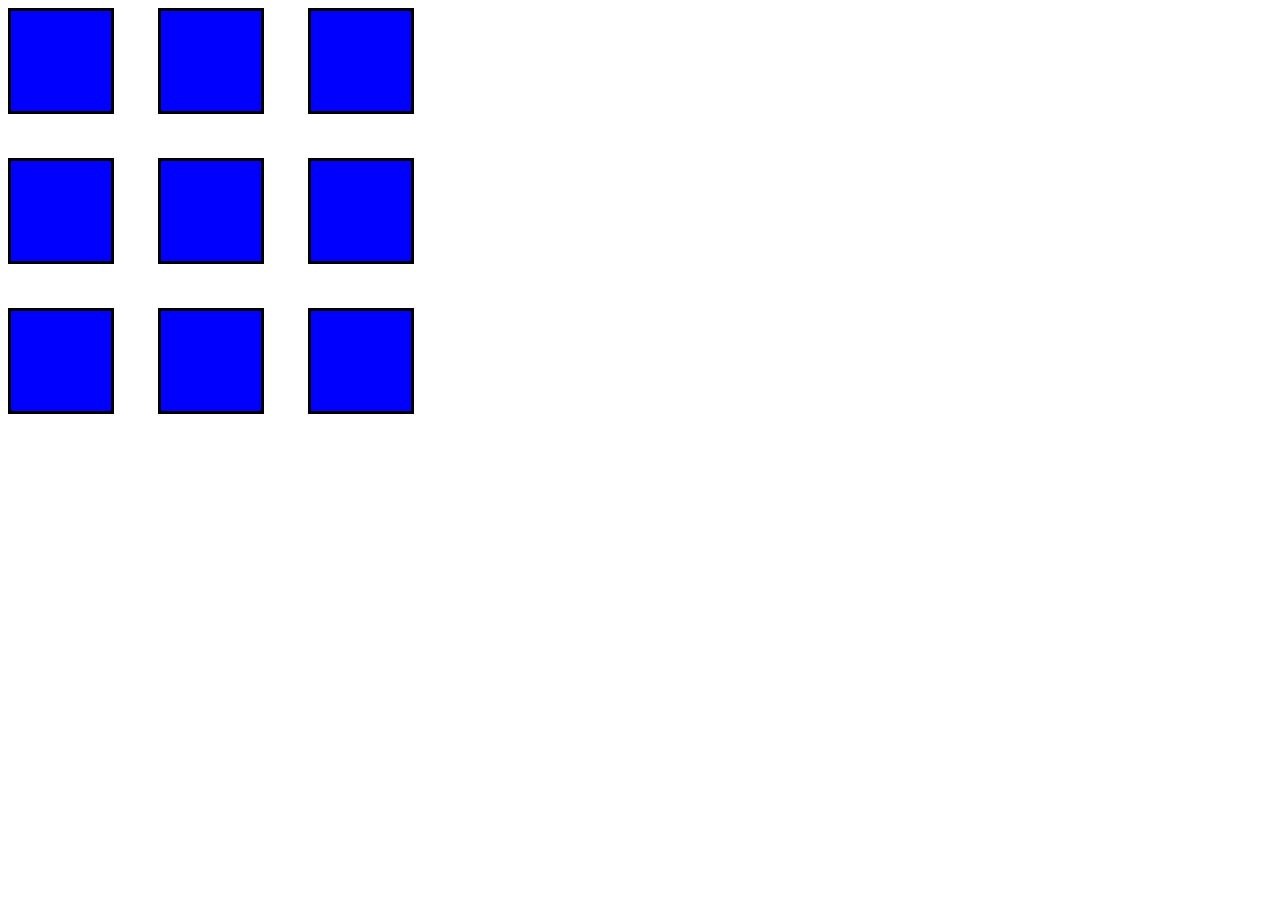
==== index.html @ f3bff5cf "tic tac toe" ====
<!DOCTYPE html>
<html lang="en">
<head>
    <meta charset="UTF-8">
    <meta http-equiv="X-UA-Compatible" content="IE=edge">
    <meta name="viewport" content="width=device-width, initial-scale=1.0">
    <title>Document</title>
    <style>

    body
    {
        background-color: white;
    }
    .k
    {
         background-color: blue;
         border: solid black;
         height: 100px;
         width:100px;
    }

    .board
    {
        position: absolute;
        display: grid;
        grid-template-columns: 150px 150px 150px;
        grid-template-rows: 150px 150px 150px;
    }

    span
    {
        text-align: center;
        margin-left: auto;
        margin-right: auto;
        color: blue;
        font-size: 70px;
        
    }
    span:hover
    {
        color: black;
        text-align: center;
    }


    </style>
</head>
<body>
    <div class = board>
        <div class = "k"><span>X</span></div>
        <div class = "k"><span>X</span></div>
        <div class = "k"><span>X</span></div>
        <div class = "k"><span>X</span></div>
        <div class = "k"><span>X</span></div>
        <div class = "k"><span>X</span></div>
        <div class = "k"><span>X</span></div>
        <div class = "k"><span>X</span></div>
        <div class = "k"><span>X</span></div>
    </div>
    
</body>
</html>
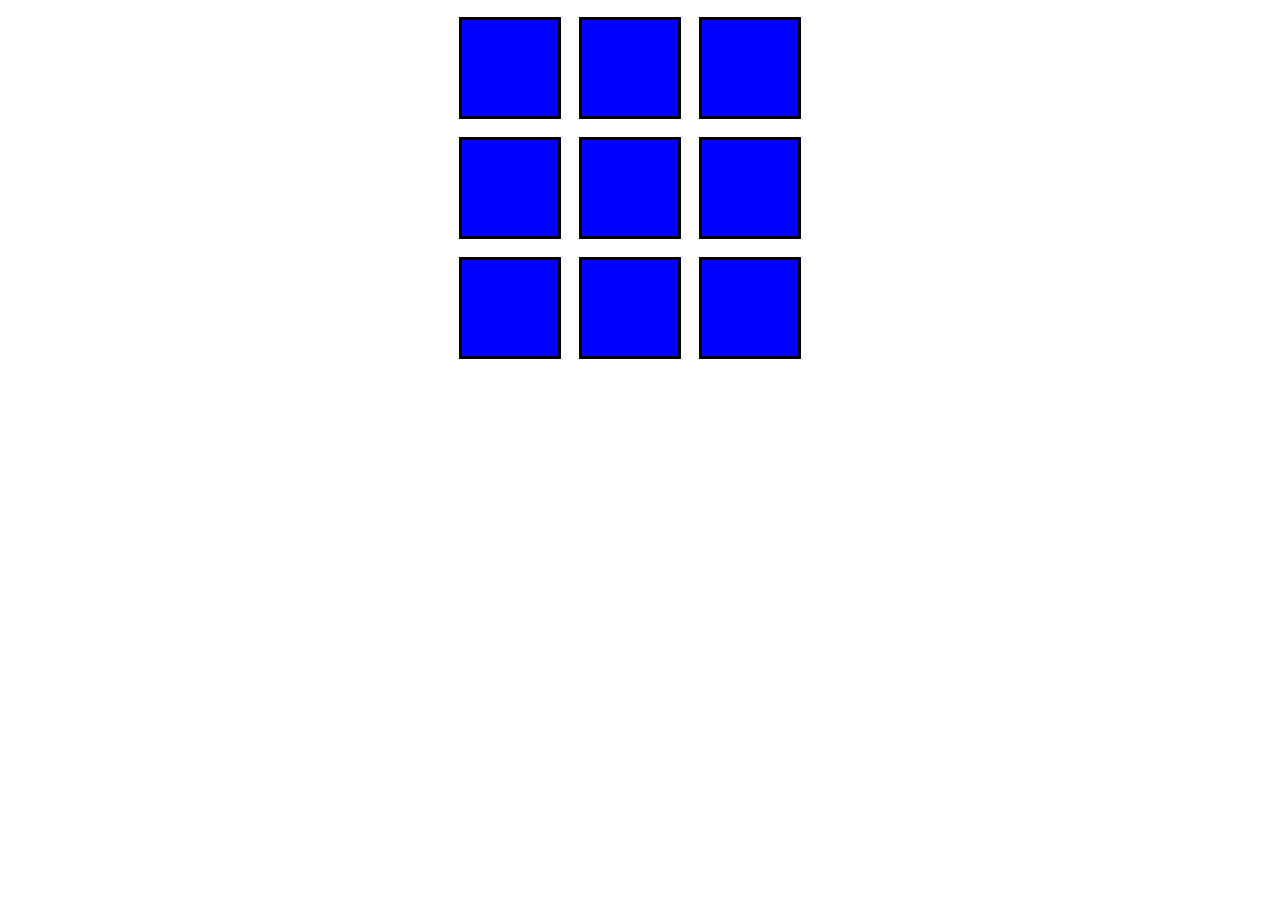
==== commit cc275049: "tic tac toe 2" ====
--- a/index.html
+++ b/index.html
@@ -13,27 +13,30 @@
     }
     .k
     {
-         background-color: blue;
-         border: solid black;
-         height: 100px;
-         width:100px;
+        margin: auto;
+        height: 80%;
+        width: 80%;
+        background-color: blue;
+        border: solid black;
+      
     }
 
     .board
     {
-        position: absolute;
+        left: 35%;
+        position: relative;
         display: grid;
-        grid-template-columns: 150px 150px 150px;
-        grid-template-rows: 150px 150px 150px;
+        grid-template-columns: 120px 120px 120px;
+        grid-template-rows: 120px 120px 120px;
     }
 
     span
     {
         text-align: center;
-        margin-left: auto;
-        margin-right: auto;
         color: blue;
-        font-size: 70px;
+        font-size: 80px;
+        padding-bottom: 10%;
+        padding-left:20%;
         
     }
     span:hover
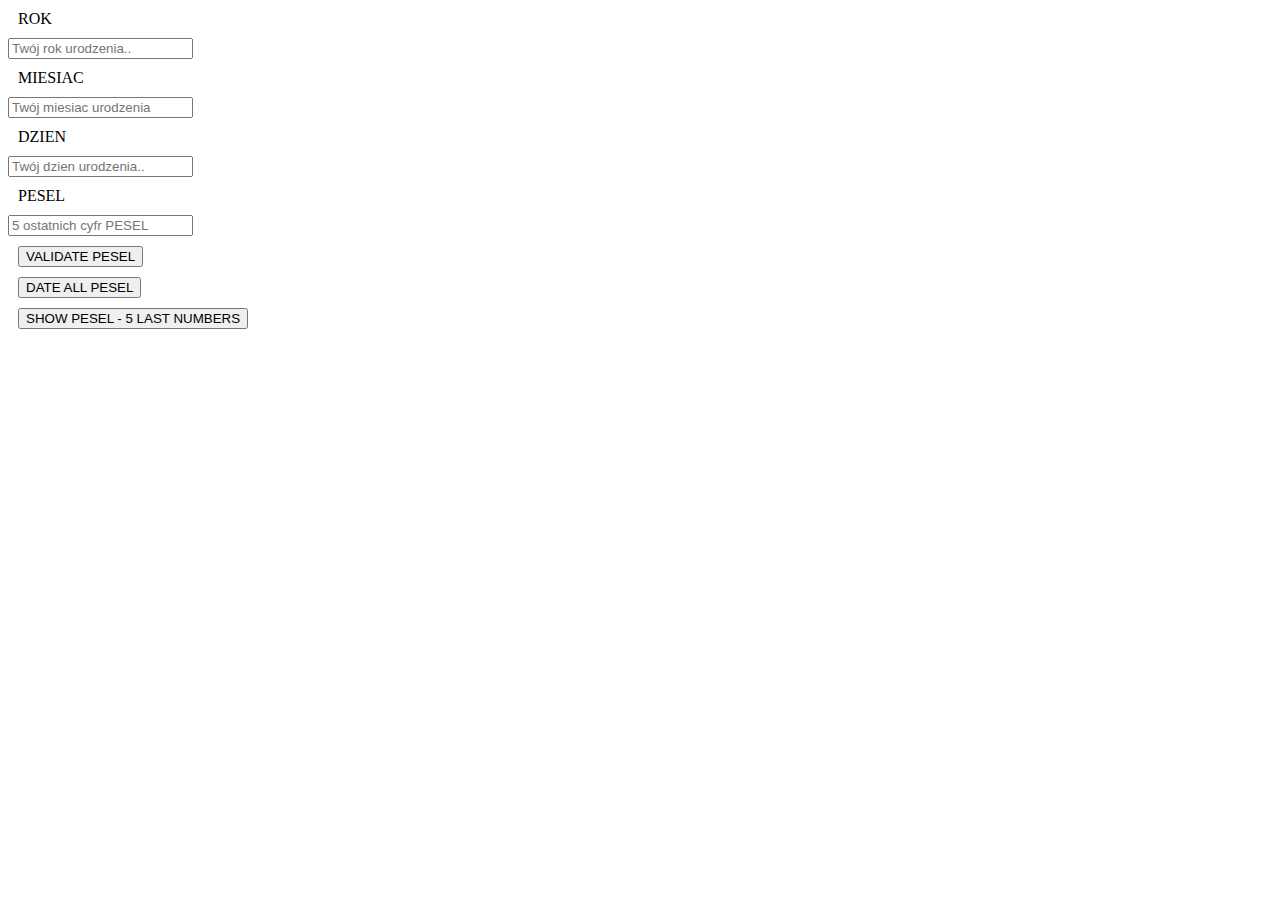
==== commit e2fa34c2: "praca domowa -korekta3" ====
--- a/index.html
+++ b/index.html
@@ -3,63 +3,25 @@
 <head>
     <meta charset="UTF-8">
     <meta http-equiv="X-UA-Compatible" content="IE=edge">
+    <link rel="stylesheet" type="text/css" href="style.css"/>
     <meta name="viewport" content="width=device-width, initial-scale=1.0">
     <title>Document</title>
-    <style>
-
-    body
-    {
-        background-color: white;
-    }
-    .k
-    {
-        margin: auto;
-        height: 80%;
-        width: 80%;
-        background-color: blue;
-        border: solid black;
-      
-    }
-
-    .board
-    {
-        left: 35%;
-        position: relative;
-        display: grid;
-        grid-template-columns: 120px 120px 120px;
-        grid-template-rows: 120px 120px 120px;
-    }
-
-    span
-    {
-        text-align: center;
-        color: blue;
-        font-size: 80px;
-        padding-bottom: 10%;
-        padding-left:20%;
-        
-    }
-    span:hover
-    {
-        color: black;
-        text-align: center;
-    }
-
-
-    </style>
 </head>
 <body>
-    <div class = board>
-        <div class = "k"><span>X</span></div>
-        <div class = "k"><span>X</span></div>
-        <div class = "k"><span>X</span></div>
-        <div class = "k"><span>X</span></div>
-        <div class = "k"><span>X</span></div>
-        <div class = "k"><span>X</span></div>
-        <div class = "k"><span>X</span></div>
-        <div class = "k"><span>X</span></div>
-        <div class = "k"><span>X</span></div>
-    </div>
-    
+    <label for="rok">ROK</label>
+    <input type="text" id="rok" placeholder="Twój rok urodzenia..">
+    <label for="miesiac">MIESIAC</label>
+    <input type="text" id="miesiac" placeholder="Twój miesiac urodzenia">
+    <label for="dzien">DZIEN</label>
+    <input type="text" id="dzien" placeholder="Twój dzien urodzenia..">
+    <label for="pesel">PESEL</label>
+    <input type="text" id="pesel" placeholder="5 ostatnich cyfr PESEL">
+
+    <button id="pesel_validate">VALIDATE PESEL</button>
+    <button id="pesel_day">DATE ALL PESEL</button>
+    <button id="pesel_last_numbers">SHOW PESEL - 5 LAST NUMBERS</button>
+
+    <script type="text/javascript" src="script.js"></script>	   
+    <div id="wynik"></div>
 </body>
 </html>--- a/style.css
+++ b/style.css
@@ -0,0 +1,12 @@
+label{
+    display: block;
+    margin: 10px;
+}
+
+button{
+    margin: 10px;
+    display: block;
+}
+#results{
+   display: block;
+}
